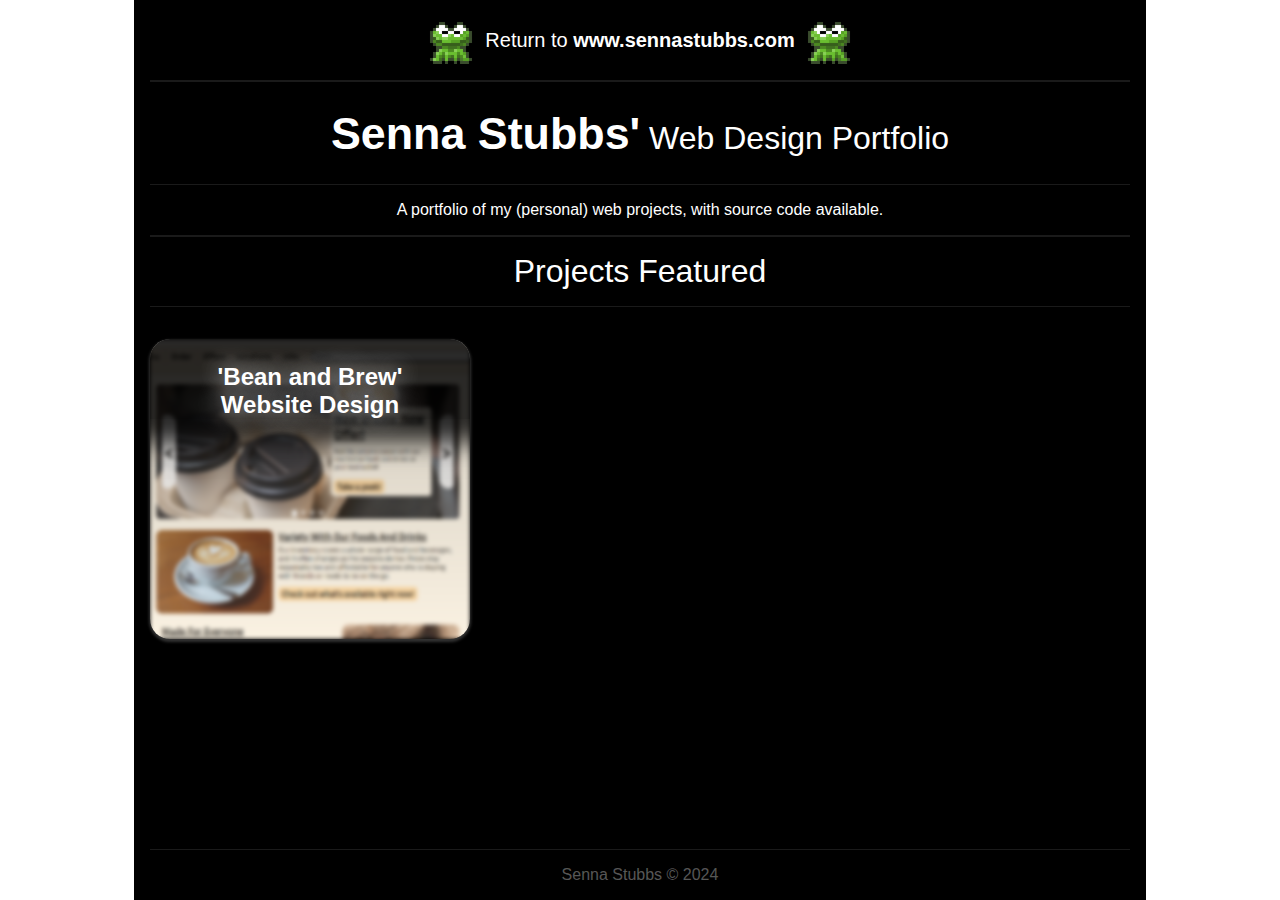
==== index.html @ c7b19bd6 "New webpage for projects" ====
<html lang="en-GB">
    <head>
        <link rel="stylesheet" href="/main-assets/css/style.css?v=0">
        <meta charset="UTF-8">
        <meta http-equiv="X-UA-Compatible" content="IE=edge">
        <meta name="viewport" content="width=device-width, initial-scale=1">
        <title>Web Design Portfolio | Senna Stubbs</title>
        <link rel="shortcut icon" type="image/x-icon" href="/main-assets/images/favicon.ico">
        <meta property="og:title" content="Web Design Portfolio | Senna Stubbs">
        <meta property="og:locale" content="en_GB">
        <link rel="canonical" href="http://web.sennastubbs.com/">
        <meta property="og:url" content="http://web.sennastubbs.com/">
        <meta property="og:site_name" content="Web Design Portfolio | Senna Stubbs">
        <meta property="og:type" content="website">
    </head>
    <body>
        <!-- <header>
            <div>

            </div>
        </header> -->

        <div class="container-bg">
            <div class="container">
                <a class="return" href="https://www.sennastubbs.com">
                    <img src="/main-assets/images/return_favicon.ico">
                    <p>Return to <strong>www.sennastubbs.com</strong></p>
                    <img src="/main-assets/images/return_favicon.ico">
                </a>
                <h1><strong>Senna Stubbs'</strong> Web Design Portfolio</h1>
                <p>A portfolio of my (personal) web projects, with source code available.</p>
                <h2>Projects Featured</h2>
                <div class="project-container">
                    <a href="/bean-and-brew-design/" draggable="false">
                        <h3>'Bean and Brew' Website Design</h3>
                        <ul>
                            <li>Basic JavaScript for manual offer carousel and menu categories.</li>
                            <li>Solid visualisation for how a checkout, sign in and sign up, and offers pages could be linked to some kind of database.</li>
                            <li style="list-style-type: circle">Lacks responsiveness.</li>
                        </ul>
                        <div class="bg-image" style="background-image: url(/bean-and-brew-design/thumbnail.png);">
                            <div class="overlay" style="background-image: linear-gradient(to top, #F2E3CD, #151412);"></div>
                        </div>
                    </a>
                </div>
                <p class="copyright">Senna Stubbs © 2024</p>
            </div>
        </div>
    </body>
</html>
---- main-assets/css/style.css ----
/* Root variables */
:root {
    --background-colour: #FFF;
    --container-background-colour: #000;

    --text-colour: #FFF;

    --project-transition-time: 0.5s;
}

/* Main */
html, body {
    /* background-color: var(--background-colour); */
    background-image: url(https://themes.googleusercontent.com/image?id=0BwVBOzw_-hbMYWI3ZWVlMjEtNWFkMS00NWEyLThiYTAtMzFjZDcxZjgwMzU2);
    background-repeat: no-repeat;
    background-size: cover;
    background-position: center;

    font-family: "Quicksand", sans-serif;
    font-optical-sizing: auto;
    font-weight: normal;
    font-style: normal;
    margin: 0;
    padding: 0;
    color: var(--text-colour);
    text-align: center;
}

/* Header text */
h1 {
    font-weight: normal;
    font-size: 2em;
    margin: 16px 0 0 0;
    padding: 0.8em 0;
    border-top: 2px solid color-mix(in srgb, var(--text-colour), transparent 90%);
    border-bottom: 1px solid color-mix(in srgb, var(--text-colour), transparent 90%);
}

h1 strong {
    font-size: 1.4em;
}

h2 {
    font-weight: normal;
    font-size: 2em;
    margin: 0;
    padding: 16px 0;
    border-top: 2px solid color-mix(in srgb, var(--text-colour), transparent 90%);
    border-bottom: 1px solid color-mix(in srgb, var(--text-colour), transparent 90%);
}

/* Return to main page */
a.return {
    display: flex;
    align-items: center;
    justify-content: center;
    gap: 10px;

    color: var(--text-colour);
    font-size: 20px;
    text-decoration: none;

    transition: transform 0.5s ease;
}

a.return:hover {
    transform: scale(1.1)
}

a.return p {
    margin: 0;
}

a.return img {
    aspect-ratio: 1;
}

/* Content containers */
.container-bg {
    max-width: 1012px;
    height: max-content;
    min-height: 100%;
    margin: 0 auto;

    background-color: var(--container-background-colour);
}

.container {
    max-width: 1012px;
    margin: 0 auto;
    padding: 16px 16px 16px 16px;

    min-height: calc(100vh - 32px);

    position: relative;
}

/* Copyright text */
p.copyright {
    border-top: 1px solid color-mix(in srgb, var(--text-colour), transparent 90%);
    width: calc(100% - 32px);

    margin: 0;
    padding: 1em 0;
    
    color: color-mix(in srgb, var(--text-colour), transparent 65%);;

    position: absolute;
    bottom: 0;

    text-align: center;
}

/* Project container */
.project-container {
    display: grid;
    grid-template-columns: 1fr 1fr 1fr;
    grid-auto-columns: 3;
    gap: 10px;

    padding: 32px 0 64px 0;
    width: 100%;
}

/* Individual projects */
.project-container a {
    z-index: 1;

    background-color: black;

    float: left;
    width: 100%;
    height: 300px;

    overflow: hidden;
    border-radius: 20px;

    text-decoration: none;

    position: relative;

    display: flex;
    align-items: center;
    justify-content: top;
    flex-flow: column;

    box-shadow: 0px 2px 3px 1px color-mix(in srgb, var(--text-colour) 20%, transparent);
    transition: box-shadow var(--project-transition-time) ease;
}

.project-container a:hover {
    box-shadow: 0px 2px 10px 3px color-mix(in srgb, var(--text-colour) 20%, transparent);
}

/* Project name */
.project-container a h3 {
    z-index: 0;

    color: white;
    max-width: 100%;
    padding: 1em 1.25em 0 1.25em;
    margin: 0;
    max-height: min-content;

    flex: 1;

    background-color: rgba(0, 0, 0, 0.8);
    box-shadow: 0px 0px 1em 1em rgba(0, 0, 0, 0.8);

    text-align: center;
    font-size: 24px;

    transform-origin: center center;
    transition: var(--project-transition-time) ease;
    text-shadow: 0px 0px 1em white;
}

.project-container a:hover h3 {
    transform: scale(1.25);
    background-color: rgba(0, 0, 0, 0.5);
    box-shadow: 0px 0px 1em 1em rgba(0, 0, 0, 0.5);
}

/* Project features */
.project-container a ul {
    z-index: 1;

    margin: 12px 48px;
    padding: 0;
    list-style: disc;
    color: transparent;

    transition: var(--project-transition-time) ease;
}

.project-container a:hover ul {
    margin-top: 20px;

    color: white;
}

.project-container a ul li {
    transition: text-shadow var(--project-transition-time) ease;
}

.project-container a:hover ul li {
    text-shadow: 0px 0px 1em black;
}

/* Coloured overlay */
.project-container a .overlay {
    background-color: black;
    height: 100%;
    width: 100%;
    position: absolute;
    top: 0;
    left: 0;

    opacity: 0.2;

    transition: opacity var(--project-transition-time) ease;
}

.project-container a:hover .overlay {
    opacity: 0.5;
}

/* Background image */
.project-container a .bg-image {
    z-index: -1;
    
    filter: blur(2px);
    background-color: #000;
    height: 100%;
    width: 100%;
    position: absolute;
    top: 0;
    left: 0;
    background-repeat: no-repeat;
    background-size: auto 100%;
    background-position: center;

    transition: var(--project-transition-time) ease;
}

.project-container a:hover .bg-image {
    filter: blur(10px);
    background-size: auto 120% ;
}
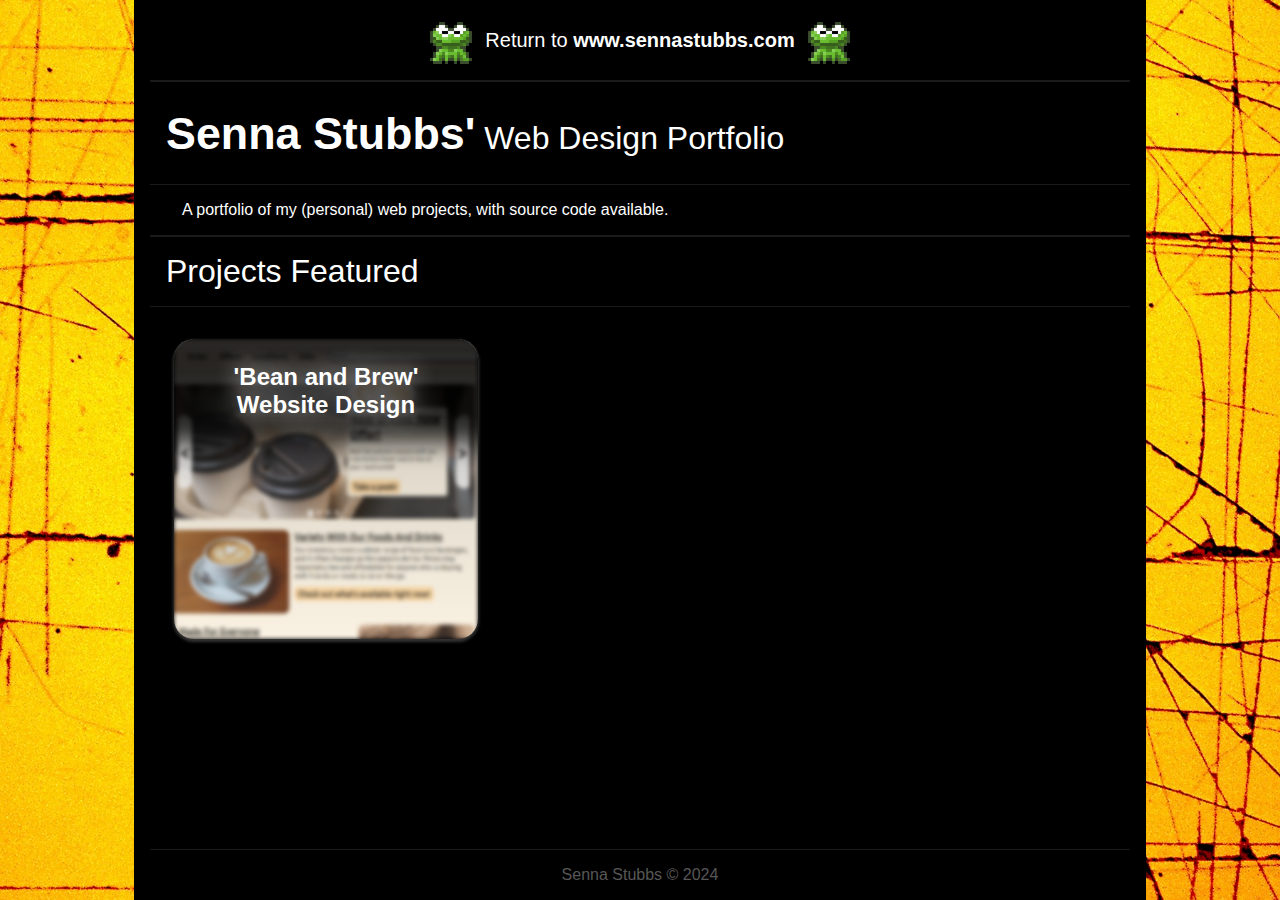
==== commit 3f1d89e4: "Update CSS verson" ====
--- a/index.html
+++ b/index.html
@@ -1,6 +1,6 @@
 <html lang="en-GB">
     <head>
-        <link rel="stylesheet" href="/main-assets/css/style.css?v=0">
+        <link rel="stylesheet" href="/main-assets/css/style.css?v=1">
         <meta charset="UTF-8">
         <meta http-equiv="X-UA-Compatible" content="IE=edge">
         <meta name="viewport" content="width=device-width, initial-scale=1">
@@ -47,4 +47,4 @@
             </div>
         </div>
     </body>
-</html>+</html>
--- a/main-assets/css/style.css
+++ b/main-assets/css/style.css
@@ -11,7 +11,7 @@
 /* Main */
 html, body {
     /* background-color: var(--background-colour); */
-    background-image: url(https://themes.googleusercontent.com/image?id=0BwVBOzw_-hbMYWI3ZWVlMjEtNWFkMS00NWEyLThiYTAtMzFjZDcxZjgwMzU2);
+    background-image: url(/main-assets/images/google-background.jpg);
     background-repeat: no-repeat;
     background-size: cover;
     background-position: center;
@@ -23,15 +23,15 @@
     margin: 0;
     padding: 0;
     color: var(--text-colour);
-    text-align: center;
-}
-
-/* Header text */
+    text-align: left;
+}
+
+/* Text */
 h1 {
     font-weight: normal;
     font-size: 2em;
     margin: 16px 0 0 0;
-    padding: 0.8em 0;
+    padding: 0.8em 16px;
     border-top: 2px solid color-mix(in srgb, var(--text-colour), transparent 90%);
     border-bottom: 1px solid color-mix(in srgb, var(--text-colour), transparent 90%);
 }
@@ -44,9 +44,13 @@
     font-weight: normal;
     font-size: 2em;
     margin: 0;
-    padding: 16px 0;
+    padding: 16px;
     border-top: 2px solid color-mix(in srgb, var(--text-colour), transparent 90%);
     border-bottom: 1px solid color-mix(in srgb, var(--text-colour), transparent 90%);
+}
+
+p {
+    padding: 0 32px;
 }
 
 /* Return to main page */
@@ -60,15 +64,26 @@
     font-size: 20px;
     text-decoration: none;
 
-    transition: transform 0.5s ease;
+    width: fit-content;
+    margin: 0 auto;
+
+    transition: transform 0.3s ease;
+    -o-transition: transform var(--project-transition-time) ease;
+    -webkit-transition: transform var(--project-transition-time) ease;
+    -moz-transition: transform var(--project-transition-time) ease;
 }
 
 a.return:hover {
-    transform: scale(1.1)
+    transform: scale(1.1);
+    -o-transform: scale(1.1);
+    -ms-transform: scale(1.1);
+    -moz-transform: scale(1.1);
+    -webkit-transform: scale(1.1);
 }
 
 a.return p {
     margin: 0;
+    padding: 0;
 }
 
 a.return img {
@@ -118,8 +133,9 @@
     grid-auto-columns: 3;
     gap: 10px;
 
-    padding: 32px 0 64px 0;
-    width: 100%;
+    padding: 32px 24px 64px 24px;
+    width: fit-content;
+    max-width: 100%;
 }
 
 /* Individual projects */
@@ -128,7 +144,6 @@
 
     background-color: black;
 
-    float: left;
     width: 100%;
     height: 300px;
 
@@ -146,6 +161,9 @@
 
     box-shadow: 0px 2px 3px 1px color-mix(in srgb, var(--text-colour) 20%, transparent);
     transition: box-shadow var(--project-transition-time) ease;
+    -o-transition: box-shadow var(--project-transition-time) ease;
+    -webkit-transition: box-shadow var(--project-transition-time) ease;
+    -moz-transition: box-shadow var(--project-transition-time) ease;
 }
 
 .project-container a:hover {
@@ -172,11 +190,18 @@
 
     transform-origin: center center;
     transition: var(--project-transition-time) ease;
+    -o-transition: var(--project-transition-time) ease;
+    -webkit-transition: var(--project-transition-time) ease;
+    -moz-transition: var(--project-transition-time) ease;
     text-shadow: 0px 0px 1em white;
 }
 
 .project-container a:hover h3 {
     transform: scale(1.25);
+    -o-transform: scale(1.25);
+    -ms-transform: scale(1.25);
+    -moz-transform: scale(1.25);
+    -webkit-transform: scale(1.25);
     background-color: rgba(0, 0, 0, 0.5);
     box-shadow: 0px 0px 1em 1em rgba(0, 0, 0, 0.5);
 }
@@ -189,8 +214,12 @@
     padding: 0;
     list-style: disc;
     color: transparent;
+    text-align: left;
 
     transition: var(--project-transition-time) ease;
+    -o-transition: var(--project-transition-time) ease;
+    -webkit-transition: var(--project-transition-time) ease;
+    -moz-transition: var(--project-transition-time) ease;
 }
 
 .project-container a:hover ul {
@@ -201,6 +230,9 @@
 
 .project-container a ul li {
     transition: text-shadow var(--project-transition-time) ease;
+    -o-transition: text-shadow var(--project-transition-time) ease;
+    -webkit-transition: text-shadow var(--project-transition-time) ease;
+    -moz-transition: text-shadow var(--project-transition-time) ease;
 }
 
 .project-container a:hover ul li {
@@ -219,6 +251,9 @@
     opacity: 0.2;
 
     transition: opacity var(--project-transition-time) ease;
+    -o-transition: opacity var(--project-transition-time) ease;
+    -webkit-transition: opacity var(--project-transition-time) ease;
+    -moz-transition: opacity var(--project-transition-time) ease;
 }
 
 .project-container a:hover .overlay {
@@ -241,9 +276,13 @@
     background-position: center;
 
     transition: var(--project-transition-time) ease;
+    -o-transition: var(--project-transition-time) ease;
+    -webkit-transition: var(--project-transition-time) ease;
+    -moz-transition: var(--project-transition-time) ease;
 }
 
 .project-container a:hover .bg-image {
     filter: blur(10px);
+    -webkit-filter: blur(10px);
     background-size: auto 120% ;
 }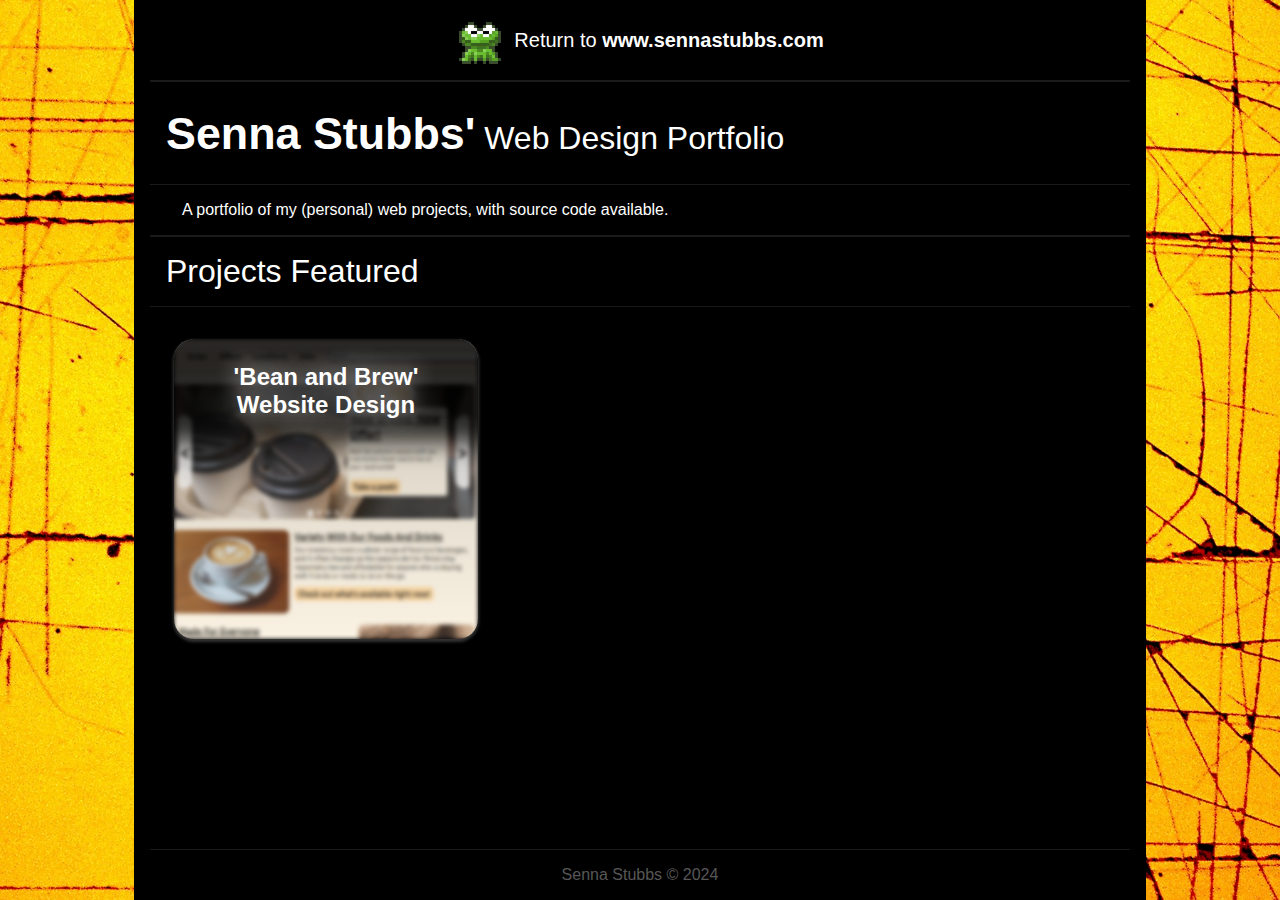
==== commit 1b3699ab: "Removing a frog :(" ====
--- a/index.html
+++ b/index.html
@@ -25,7 +25,6 @@
                 <a class="return" href="https://www.sennastubbs.com">
                     <img src="/main-assets/images/return_favicon.ico">
                     <p>Return to <strong>www.sennastubbs.com</strong></p>
-                    <img src="/main-assets/images/return_favicon.ico">
                 </a>
                 <h1><strong>Senna Stubbs'</strong> Web Design Portfolio</h1>
                 <p>A portfolio of my (personal) web projects, with source code available.</p>
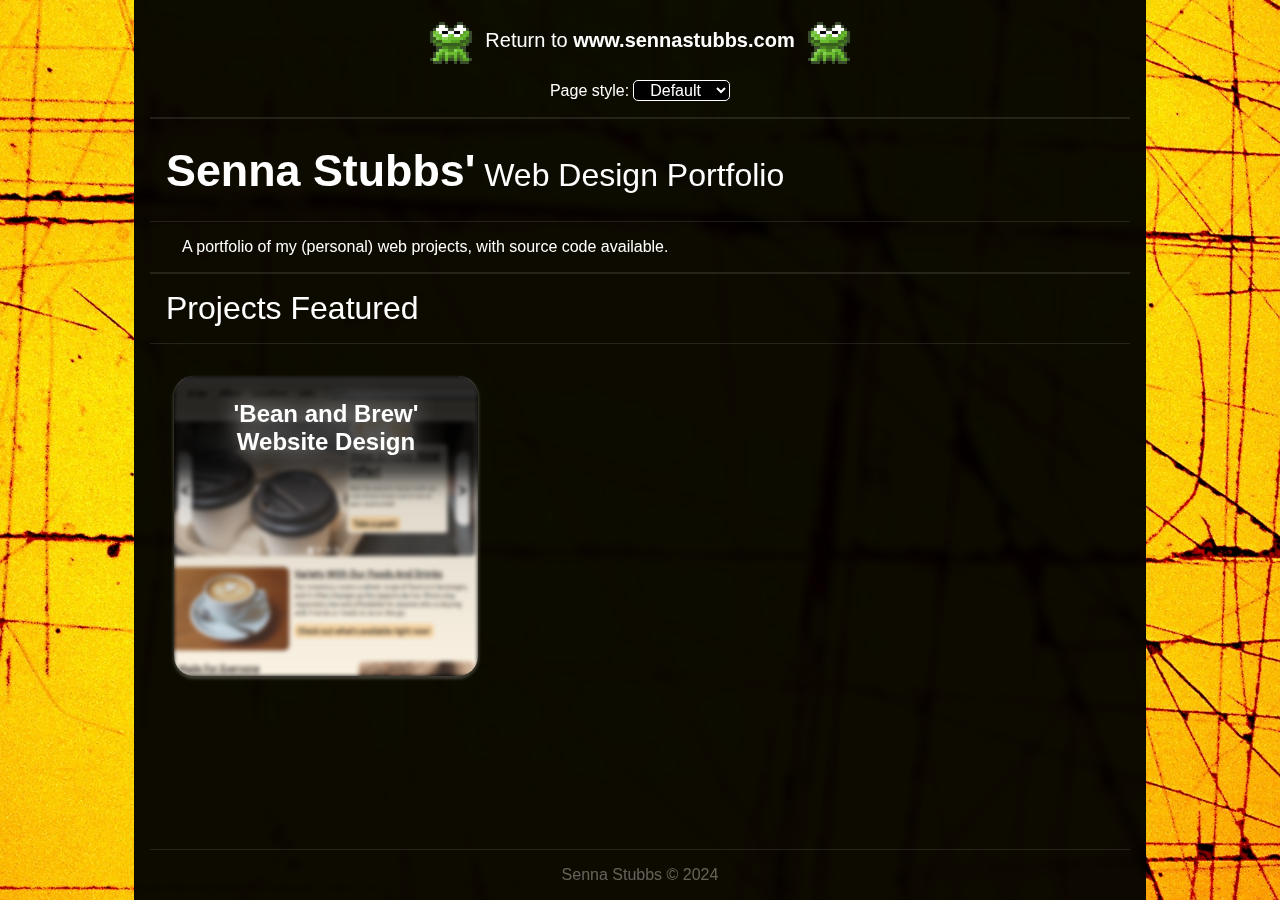
==== commit 20d7f87a: "Changes page style based on time of year, dropdown menu to change between, does not save preferences" ====
--- a/index.html
+++ b/index.html
@@ -1,6 +1,7 @@
+<!DOCTYPE html>
 <html lang="en-GB">
     <head>
-        <link rel="stylesheet" href="/main-assets/css/style.css?v=1">
+        <link rel="stylesheet" href="/main-assets/css/style.css?v=2">
         <meta charset="UTF-8">
         <meta http-equiv="X-UA-Compatible" content="IE=edge">
         <meta name="viewport" content="width=device-width, initial-scale=1">
@@ -14,18 +15,24 @@
         <meta property="og:type" content="website">
     </head>
     <body>
-        <!-- <header>
-            <div>
-
-            </div>
-        </header> -->
-
+        <div id="bg"></div>
         <div class="container-bg">
             <div class="container">
                 <a class="return" href="https://www.sennastubbs.com">
                     <img src="/main-assets/images/return_favicon.ico">
                     <p>Return to <strong>www.sennastubbs.com</strong></p>
+                    <img src="/main-assets/images/return_favicon.ico">
                 </a>
+                <div class="style-select">
+                    <label>Page style:</label>
+                    <select name="style" id="style">
+                        <option value="default">Default</option>
+                        <option value="winter">Winter</option>
+                        <option value="easter">Easter</option>
+                        <option value="spooky">Halloween</option>
+                        <option value="birthday">Birthday</option>
+                    </select>
+                </div>
                 <h1><strong>Senna Stubbs'</strong> Web Design Portfolio</h1>
                 <p>A portfolio of my (personal) web projects, with source code available.</p>
                 <h2>Projects Featured</h2>
@@ -45,5 +52,8 @@
                 <p class="copyright">Senna Stubbs © 2024</p>
             </div>
         </div>
+
+        <!-- Script to modify CSS based on date -->
+        <script src="/main-assets/js/style_change.js"></script>
     </body>
-</html>
+</html>--- a/main-assets/css/style.css
+++ b/main-assets/css/style.css
@@ -1,29 +1,96 @@
 /* Root variables */
 :root {
-    --background-colour: #FFF;
+    /* --background-colour: #FFF; */
+    --background-filter: none;
     --container-background-colour: #000;
-
     --text-colour: #FFF;
 
     --project-transition-time: 0.5s;
+}
+
+/* Root variables updated based on different events */
+.winter {
+    --background-filter: hue-rotate(160deg);
+    --container-background-colour: rgb(240, 255, 255);
+    --text-colour: rgb(0, 50, 70);
+}
+
+.easter {
+    --background-filter: invert(100%) hue-rotate(250deg) saturate(200%);
+    --container-background-colour: rgb(0, 30, 0);
+    --text-colour: rgb(220, 255, 180);
+}
+
+.spooky {
+    --background-filter: invert(100%) hue-rotate(140deg);
+    --container-background-colour: rgb(0, 0, 0);
+    --text-colour: rgb(255, 100, 120);
+}
+
+/* Birthday animations */
+.birthday {
+    --background-filter: hue-rotate(300deg);
+    --container-background-colour: rgb(0, 0, 0);
+    --text-colour: rgb(255, 255, 255);
+}
+
+.birthday .return img {
+    content: url(/main-assets/images/party_favicon.ico);
+}
+
+.birthday #bg {
+    animation-name: birthday;
+    animation-duration: 20s;
+    animation-iteration-count: infinite;
+    animation-timing-function: linear;
+}
+
+@keyframes birthday {
+    from {
+        filter: hue-rotate(300deg);
+    }
+    to {
+        filter: hue-rotate(660deg);
+    }
 }
 
 /* Main */
 html, body {
     /* background-color: var(--background-colour); */
+    
+    font-family: "Quicksand", sans-serif;
+    font-optical-sizing: auto;
+    font-weight: normal;
+    font-style: normal;
+    margin: 0;
+    padding: 0;
+    color: var(--text-colour);
+    text-align: left;
+}
+
+html {
+    height: 100%;
+}
+
+body {
+    min-height: 100%;
+    position: relative;
+}
+
+div#bg {
+    position: absolute;
+    top: 0;
+    left: 0;
+    width: 100%;
+    height: 100%;
+
     background-image: url(/main-assets/images/google-background.jpg);
     background-repeat: no-repeat;
     background-size: cover;
     background-position: center;
 
-    font-family: "Quicksand", sans-serif;
-    font-optical-sizing: auto;
-    font-weight: normal;
-    font-style: normal;
-    margin: 0;
-    padding: 0;
-    color: var(--text-colour);
-    text-align: left;
+    filter: var(--background-filter);
+    border: none;
 }
 
 /* Text */
@@ -54,7 +121,7 @@
 }
 
 /* Return to main page */
-a.return {
+.return {
     display: flex;
     align-items: center;
     justify-content: center;
@@ -73,7 +140,7 @@
     -moz-transition: transform var(--project-transition-time) ease;
 }
 
-a.return:hover {
+.return:hover {
     transform: scale(1.1);
     -o-transform: scale(1.1);
     -ms-transform: scale(1.1);
@@ -81,13 +148,41 @@
     -webkit-transform: scale(1.1);
 }
 
-a.return p {
+.return p {
     margin: 0;
     padding: 0;
 }
 
-a.return img {
+.return img {
     aspect-ratio: 1;
+    width: 48px;
+}
+
+/* Page style selector */
+.style-select {
+    width: 100%;
+    height: fit-content;
+    margin: 16px 0;
+
+    display: flex;
+    justify-content: center;
+    align-items: center;
+}
+
+.style-select label {
+    margin-right: 0.25em;
+}
+
+.style-select select {
+    color: var(--text-colour);
+    font-size: 16px;
+    text-align: center;
+
+    width: min-content;
+    background-color: var(--container-background-colour);
+
+    border: 1px solid var(--text-colour);
+    border-radius: 5px;
 }
 
 /* Content containers */
@@ -97,7 +192,10 @@
     min-height: 100%;
     margin: 0 auto;
 
-    background-color: var(--container-background-colour);
+    background-color: color-mix(in srgb, var(--container-background-colour) 95%, transparent);
+
+    backdrop-filter: blur(5px);
+    -webkit-backdrop-filter: blur(5px);
 }
 
 .container {
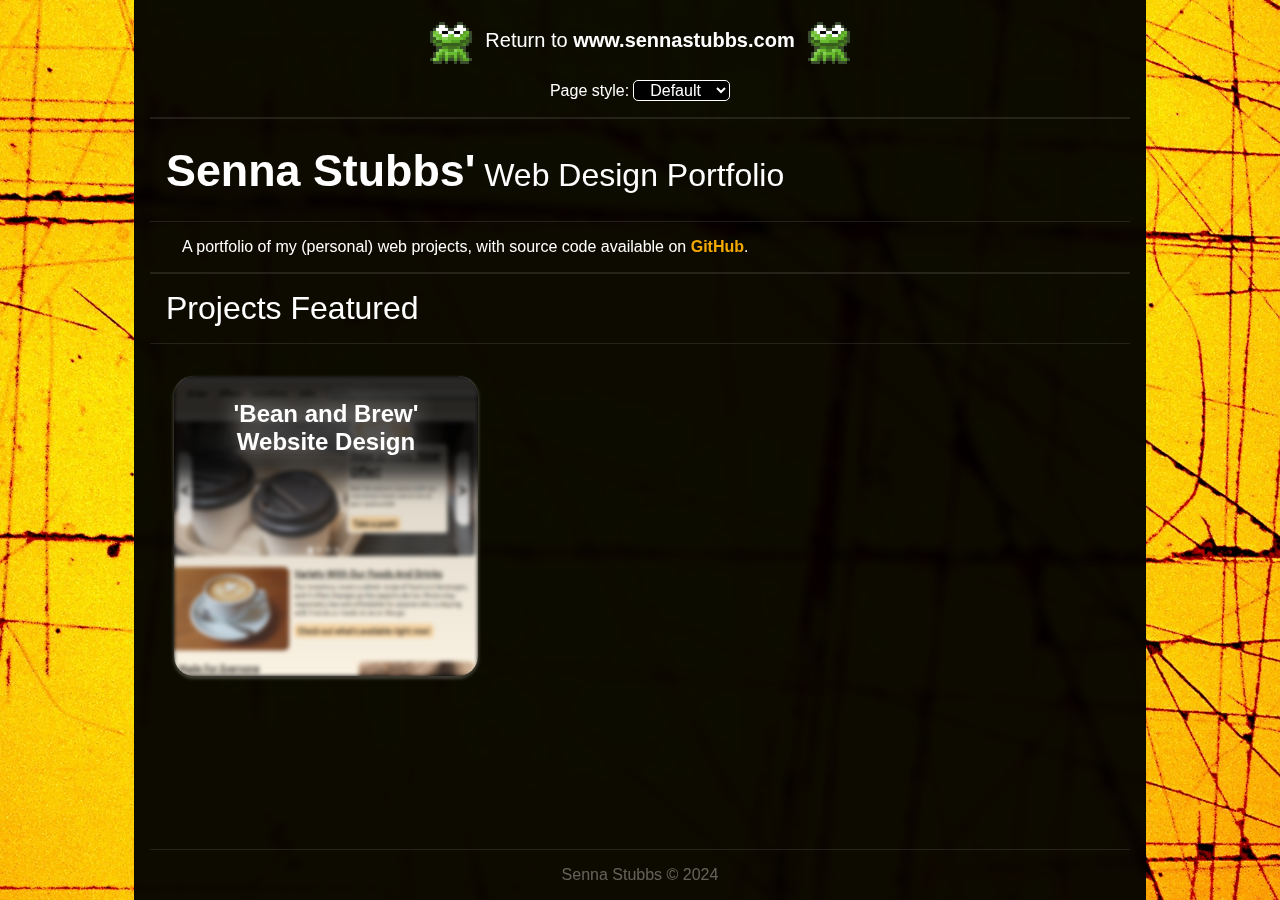
==== commit bf6792ae: "Add hyperlink colours to default other page styles, centered return text for mobile devices" ====
--- a/index.html
+++ b/index.html
@@ -34,7 +34,7 @@
                     </select>
                 </div>
                 <h1><strong>Senna Stubbs'</strong> Web Design Portfolio</h1>
-                <p>A portfolio of my (personal) web projects, with source code available.</p>
+                <p>A portfolio of my (personal) web projects, with source code available on <a href="#########">GitHub</a>.</p>
                 <h2>Projects Featured</h2>
                 <div class="project-container">
                     <a href="/bean-and-brew-design/" draggable="false">
--- a/main-assets/css/style.css
+++ b/main-assets/css/style.css
@@ -3,34 +3,52 @@
     /* --background-colour: #FFF; */
     --background-filter: none;
     --container-background-colour: #000;
+
     --text-colour: #FFF;
+    --hyperlink-default: #F4A900;
+    --hyperlink-hover: #F57C00;
+    --hyperlink-visited: #D52C1F;
 
     --project-transition-time: 0.5s;
 }
 
 /* Root variables updated based on different events */
+/* Winter */
 .winter {
     --background-filter: hue-rotate(160deg);
     --container-background-colour: rgb(240, 255, 255);
+
     --text-colour: rgb(0, 50, 70);
+    --hyperlink-default: #389cff;
+    --hyperlink-hover: #296cf2;
+    --hyperlink-visited: #3111bf;
 }
 
 .easter {
     --background-filter: invert(100%) hue-rotate(250deg) saturate(200%);
     --container-background-colour: rgb(0, 30, 0);
+
     --text-colour: rgb(220, 255, 180);
+    --hyperlink-default: #1fc952;
+    --hyperlink-hover: #0fb40f;
+    --hyperlink-visited: #058d42;
 }
 
 .spooky {
     --background-filter: invert(100%) hue-rotate(140deg);
     --container-background-colour: rgb(0, 0, 0);
+
     --text-colour: rgb(255, 100, 120);
+    --hyperlink-default: #ffffff;
+    --hyperlink-hover: #ffcfdb;
+    --hyperlink-visited: #dd86ff;
 }
 
 /* Birthday animations */
 .birthday {
     --background-filter: hue-rotate(300deg);
     --container-background-colour: rgb(0, 0, 0);
+
     --text-colour: rgb(255, 255, 255);
 }
 
@@ -39,13 +57,10 @@
 }
 
 .birthday #bg {
-    animation-name: birthday;
-    animation-duration: 20s;
-    animation-iteration-count: infinite;
-    animation-timing-function: linear;
-}
-
-@keyframes birthday {
+    animation: birthday-bg 20s linear infinite;
+}
+
+@keyframes birthday-bg {
     from {
         filter: hue-rotate(300deg);
     }
@@ -120,6 +135,21 @@
     padding: 0 32px;
 }
 
+/* Hyperlinks */
+p a:visited {
+    color: var(--hyperlink-visited);
+}
+
+p a {
+    color: var(--hyperlink-default);
+    text-decoration: none;
+    font-weight: bold;
+}
+
+p a:hover {
+    color: var(--hyperlink-hover);
+}
+
 /* Return to main page */
 .return {
     display: flex;
@@ -130,6 +160,7 @@
     color: var(--text-colour);
     font-size: 20px;
     text-decoration: none;
+    text-align: center;
 
     width: fit-content;
     margin: 0 auto;
